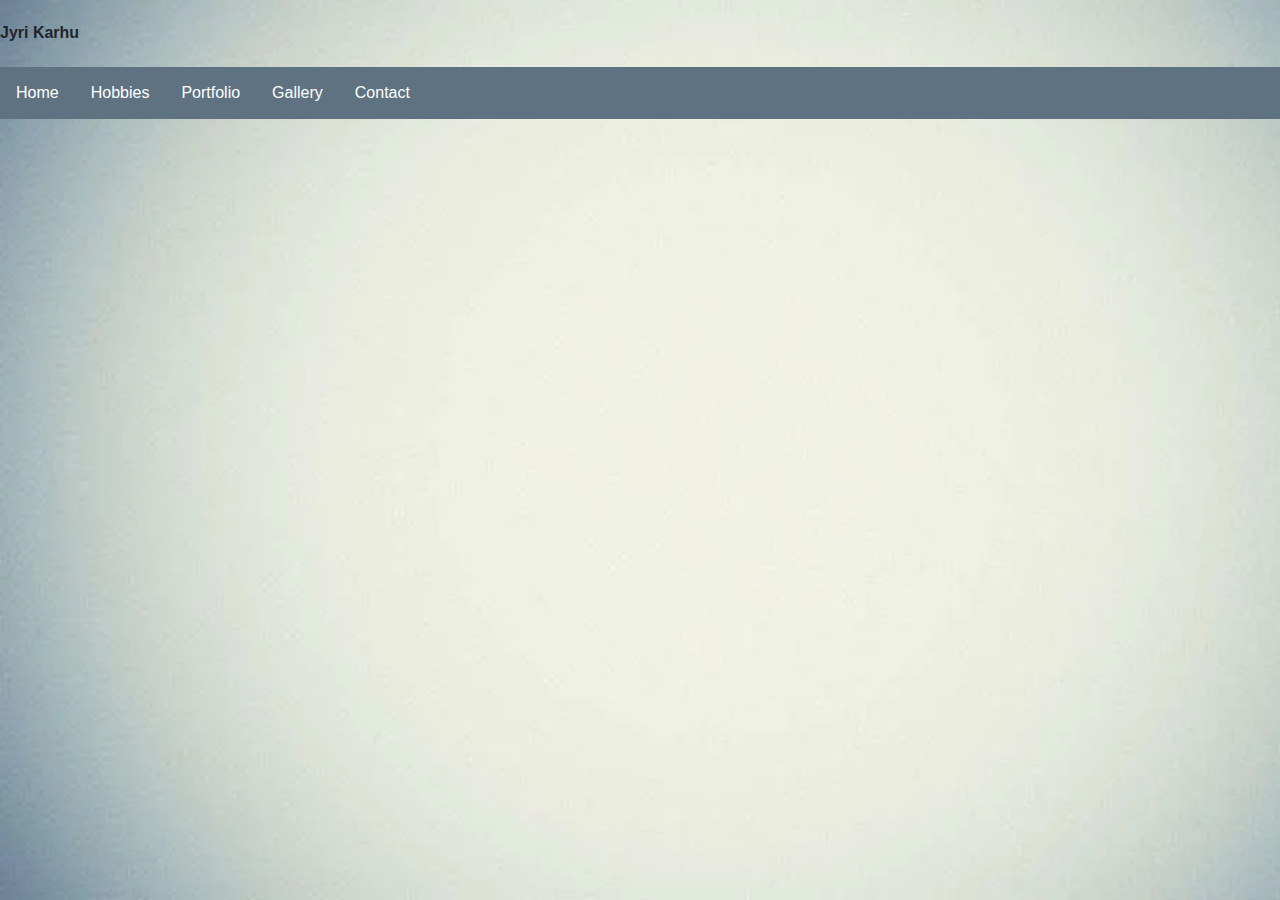
==== css/index.html @ 96470eb8 "Update index.html" ====
<!DOCTYPE html>
<html lang="en">
<head>
    <meta charset="UTF-8">
    <link href="style.css" rel="stylesheet" type="text/css">
    <title>Jyri Karhu - CV</title>
</head>
<body>
    <header>
        <h4>Jyri Karhu</h4>
    </header>
    
    <div class="navbar">
        <ul>
            <li><a href="Home.html">Home</a></li>
            <li><a href="Hobbies.html">Hobbies</a></li>
            <li><a href="portfolio.html">Portfolio</a></li>
            <li><a href="gallery.html">Gallery</a></li>
            <li><a href="contact.html">Contact</a></li>
        </ul>
    </div>

</body>
</html>
---- css/style.css ----
body {
    font-family: 'Roboto', sans-serif;
    font-size: 16px;
    font-weight: 400;
    line-height: 1.5;
    color: #212529;
    text-align: left;
    margin:0px;
    padding: 0;
    overflow-x: hidden;
    background-image: url('taustakuva2.jpg'); /* Replace 'path-to-your-image.jpg' with the actual path to your image */
    background-size: cover; /* Ensure the image covers the entire background */
    background-repeat: no-repeat; /* Prevent image repetition */
    background-attachment: fixed; /* Keep the image fixed in the viewport */
}


h1 {
    font-family: 'Roboto', sans-serif;
    font-weight: 400;
    margin:0;
    padding: 0;
    text-align: center;
}

h2 {
    font-family: 'Roboto', sans-serif;
    font-weight: 400;
    margin:3px;
    padding: 0;
    text-align: left;
    color:#124ada;
}
h3 {
    font-family: 'Roboto', sans-serif;
    font-weight: 200;
    margin:3px;
    margin-left: 5px;
    padding: 0;
    text-align: left;
}

p {
    font-family: 'Roboto', sans-serif;
    font-weight: 400;
    margin:5px;
    padding: 0;
}

img {
    max-width: 100%;
    height: auto;
}

.pictures{

    max-width: 50%;
    padding: 50px;
    margin-left: 100px;
}

.pictures img{
     margin: 30px;
}

.container {
    display: flex;
    justify-content: center;
    align-items: center;
    height: 50vh; /* Centers the container vertically on the screen */
}

section {
    text-align: center;
}

form {
    max-width: 75px; /* Adjust the maximum width as needed */
    width: 100%;
    padding: 20px;
}


/* CSS style for the navigation bar */
.navbar {
    background-color: #5e7282; /* Background color for the navbar */
    overflow: hidden;
}

.navbar ul {
    list-style-type: none;
    margin: 0;
    padding: 0;
}

.navbar li {
    float:left;
}

.navbar li a {
    display: block;
    color: white; /* Text color for the links */
    text-align: center;
    padding: 14px 16px;
    text-decoration: none;
}

/* Style when you hover over the links */
.navbar li a:hover {
    background-color: #ddd; /* Background color on hover */
    color: black; /* Text color on hover */
}

/* Style the hobby table */
.hobby-table {
    width: 80%; /* Adjust the width as needed */
    margin: 20px auto; /* Center the table on the page and add space around it */
    border-collapse: collapse; /* Collapse cell borders for a cleaner look */
}

.hobby-table th, .hobby-table td {
    padding: 10px; /* Add padding to cells for spacing */
    text-align: left;
}

.hobby-table th {
    background-color: #f2f2f2; /* Light gray background for header cells */
}

.hobby-table tr:nth-child(even) {
    background-color: #f9f9f9; /* Alternate row background color for better readability */
}
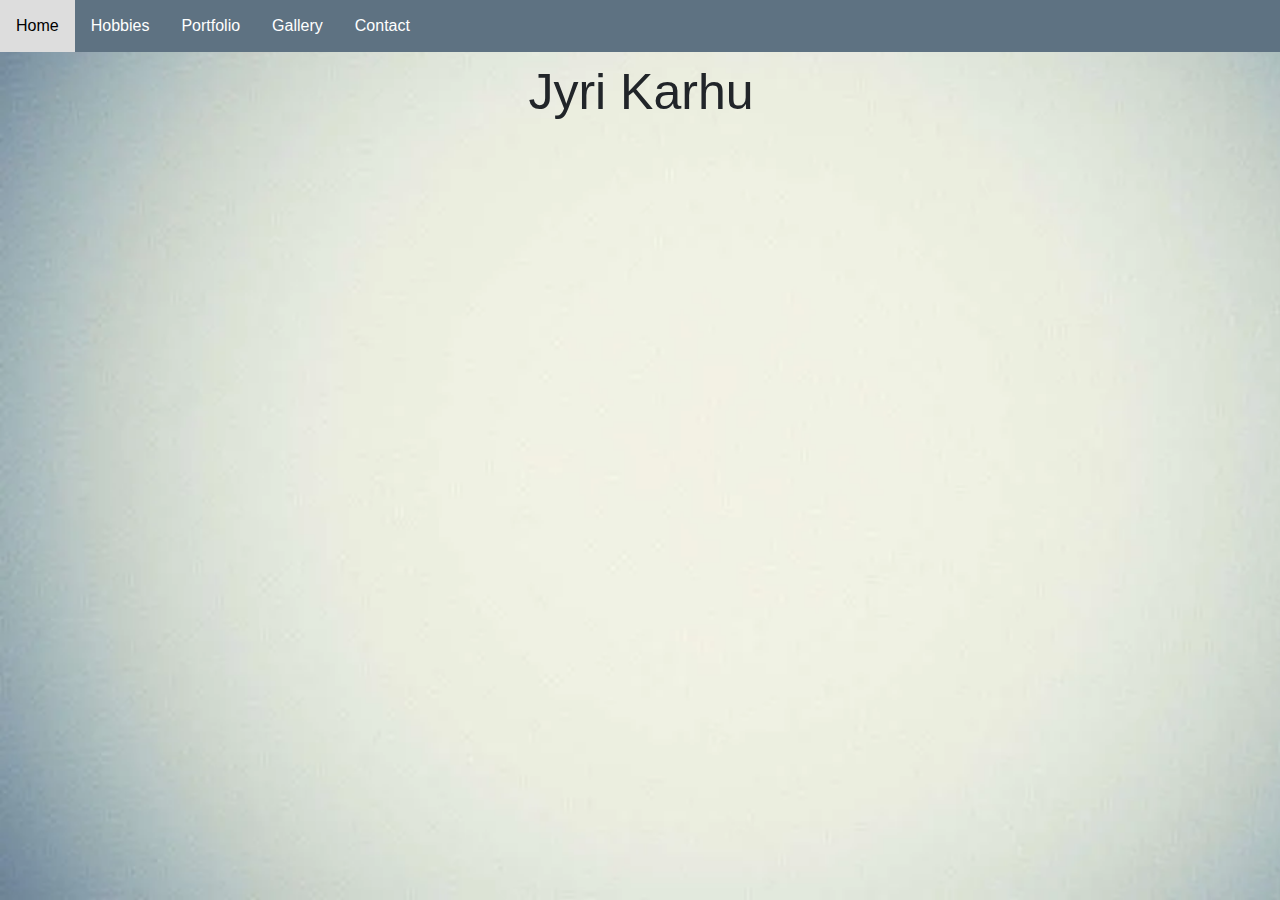
==== commit 09f50d05: "saved all .html files so i can push codes to git" ====
--- a/css/index.html
+++ b/css/index.html
@@ -6,9 +6,6 @@
     <title>Jyri Karhu - CV</title>
 </head>
 <body>
-    <header>
-        <h4>Jyri Karhu</h4>
-    </header>
     
     <div class="navbar">
         <ul>
@@ -20,5 +17,11 @@
         </ul>
     </div>
 
+    <section>
+        <h4>
+            Jyri Karhu
+        </h4>
+    </section>
+
 </body>
 </html>--- a/css/style.css
+++ b/css/style.css
@@ -40,16 +40,21 @@
     text-align: left;
 }
 
+h4{
+    font-family: 'Roboto', sans-serif;
+    font-weight: 200;
+    font-size: 50px;
+    margin:3px;
+    margin-left: 5px;
+    padding: 0;
+    text-align: center;
+}
+
 p {
     font-family: 'Roboto', sans-serif;
     font-weight: 400;
     margin:5px;
     padding: 0;
-}
-
-img {
-    max-width: 100%;
-    height: auto;
 }
 
 .pictures{
@@ -107,26 +112,19 @@
 
 /* Style when you hover over the links */
 .navbar li a:hover {
-    background-color: #ddd; /* Background color on hover */
-    color: black; /* Text color on hover */
+    background-color: #ddd;
+    color: black; 
 }
 
 /* Style the hobby table */
 .hobby-table {
-    width: 80%; /* Adjust the width as needed */
-    margin: 20px auto; /* Center the table on the page and add space around it */
-    border-collapse: collapse; /* Collapse cell borders for a cleaner look */
+    width: 80%; 
+    margin: 20px auto; 
+    border-collapse: collapse; 
 }
 
 .hobby-table th, .hobby-table td {
-    padding: 10px; /* Add padding to cells for spacing */
+    padding: 10px; 
     text-align: left;
 }
 
-.hobby-table th {
-    background-color: #f2f2f2; /* Light gray background for header cells */
-}
-
-.hobby-table tr:nth-child(even) {
-    background-color: #f9f9f9; /* Alternate row background color for better readability */
-}
